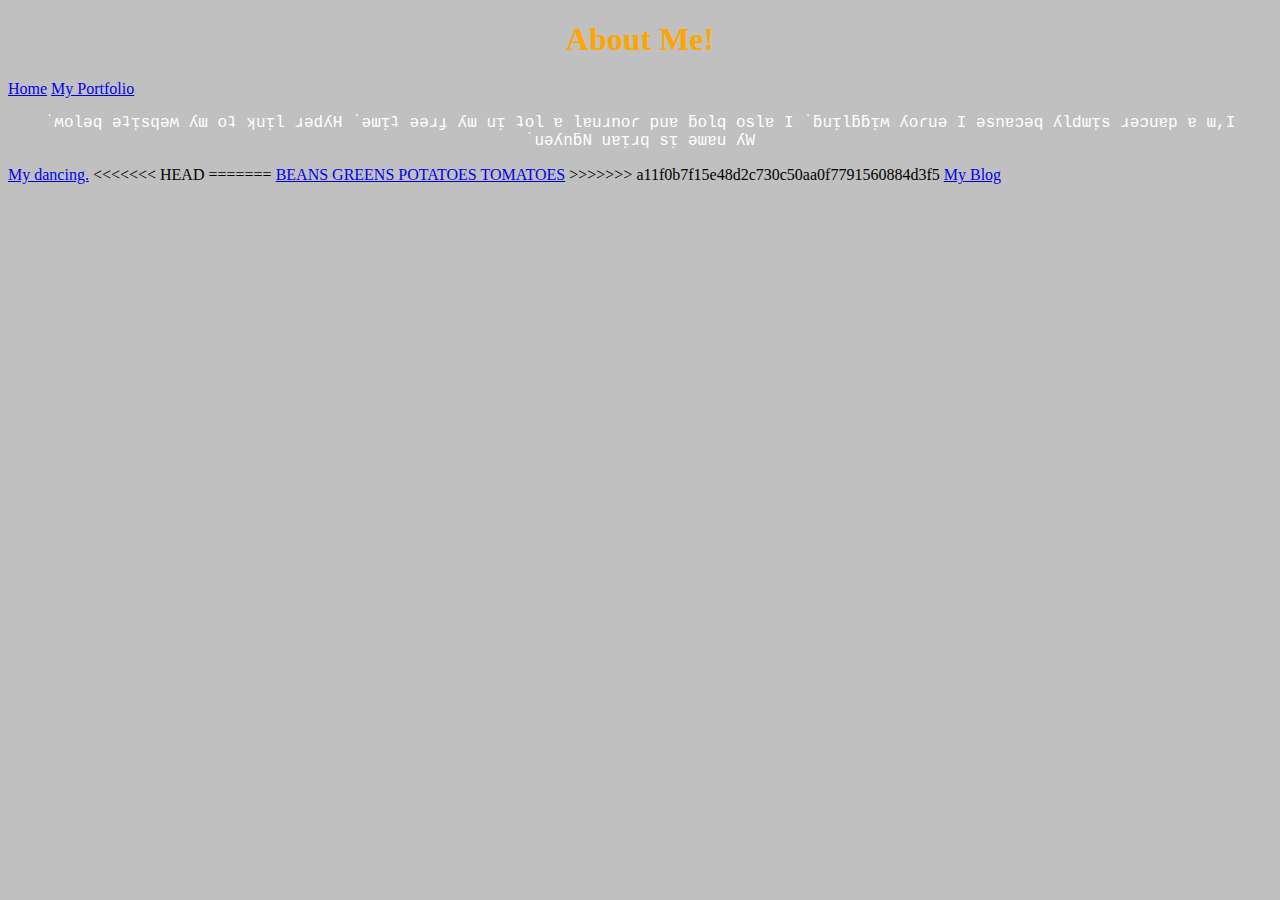
==== aboutme.html @ e1c6f495 "Initial" ====
<!DOCTYPE html>
<html>
  <head>
    <meta charset="utf-8">
    <title>Only The Best Tab</title>
    <link href="rawrxd.css" rel="stylesheet" type="text/css">
  </head>
  <body>
    <h1>About Me!</h1>
    <a href="index.html"> Home</a>
    <a href="portfolio.html"> My Portfolio</a> 
    <p>˙ʍolǝq ǝʇᴉsqǝʍ ʎɯ oʇ ʞuᴉl ɹǝdʎH ˙ǝɯᴉʇ ǝǝɹɟ ʎɯ uᴉ ʇol ɐ lɐuɹnoɾ puɐ ƃolq oslɐ I ˙ƃuᴉlƃƃᴉʍ ʎoɾuǝ I ǝsnɐɔǝq ʎldɯᴉs ɹǝɔuɐp ɐ ɯ,I ˙uǝʎnƃN uɐᴉɹq sᴉ ǝɯɐu ʎW</p>
    <a href="9984e36e-238b-41d7-b2ca-2759531cd732.mp4">My dancing.</a>
<<<<<<< HEAD
=======
    <a href="https://duckduckgo.com/?q=u+name+it&t=hq&ia=videos&iai=m7maYIgvBvU">BEANS GREENS POTATOES TOMATOES</a>
>>>>>>> a11f0b7f15e48d2c730c50aa0f7791560884d3f5
    <a href="https://nigwien.wordpress.com/">My Blog</a>
  </body>
</html>
---- rawrxd.css ----
body {
    background-color: silver;
}

h1 {
<<<<<<< HEAD
    font-family: courier;
    color: orange;
    text-align: center;
}
td, th {
    font-family: monospace;
    font-size: 30px;
    color: white;
}
p {
    font-family: times;
=======
    font-family: Courier New;
    color: white;
    text-align: center;
}
td, th {
    font-family: cursive;
    font-size: 50px;
    color: Teal;
}
p {
    font-family: Courier;
>>>>>>> a11f0b7f15e48d2c730c50aa0f7791560884d3f5
    font-size: 50px;
}
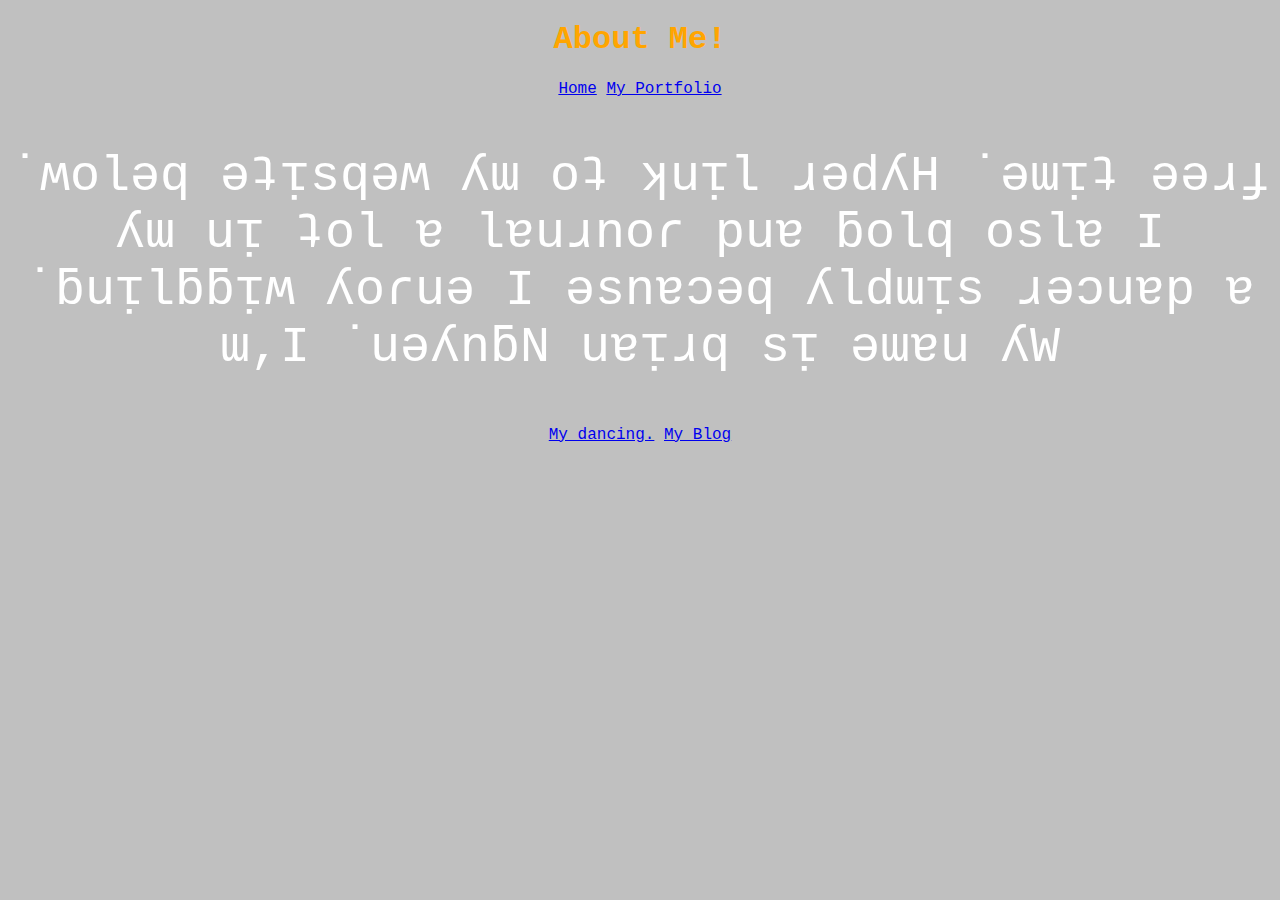
==== commit c3991c0e: "changes" ====
--- a/aboutme.html
+++ b/aboutme.html
@@ -11,10 +11,6 @@
     <a href="portfolio.html"> My Portfolio</a> 
     <p>˙ʍolǝq ǝʇᴉsqǝʍ ʎɯ oʇ ʞuᴉl ɹǝdʎH ˙ǝɯᴉʇ ǝǝɹɟ ʎɯ uᴉ ʇol ɐ lɐuɹnoɾ puɐ ƃolq oslɐ I ˙ƃuᴉlƃƃᴉʍ ʎoɾuǝ I ǝsnɐɔǝq ʎldɯᴉs ɹǝɔuɐp ɐ ɯ,I ˙uǝʎnƃN uɐᴉɹq sᴉ ǝɯɐu ʎW</p>
     <a href="9984e36e-238b-41d7-b2ca-2759531cd732.mp4">My dancing.</a>
-<<<<<<< HEAD
-=======
-    <a href="https://duckduckgo.com/?q=u+name+it&t=hq&ia=videos&iai=m7maYIgvBvU">BEANS GREENS POTATOES TOMATOES</a>
->>>>>>> a11f0b7f15e48d2c730c50aa0f7791560884d3f5
     <a href="https://nigwien.wordpress.com/">My Blog</a>
   </body>
 </html>--- a/rawrxd.css
+++ b/rawrxd.css
@@ -1,13 +1,11 @@
 body {
+   
     background-color: silver;
-}
-
-h1 {
-<<<<<<< HEAD
     font-family: courier;
     color: orange;
     text-align: center;
 }
+
 td, th {
     font-family: monospace;
     font-size: 30px;
@@ -15,7 +13,6 @@
 }
 p {
     font-family: times;
-=======
     font-family: Courier New;
     color: white;
     text-align: center;
@@ -27,6 +24,5 @@
 }
 p {
     font-family: Courier;
->>>>>>> a11f0b7f15e48d2c730c50aa0f7791560884d3f5
     font-size: 50px;
 }